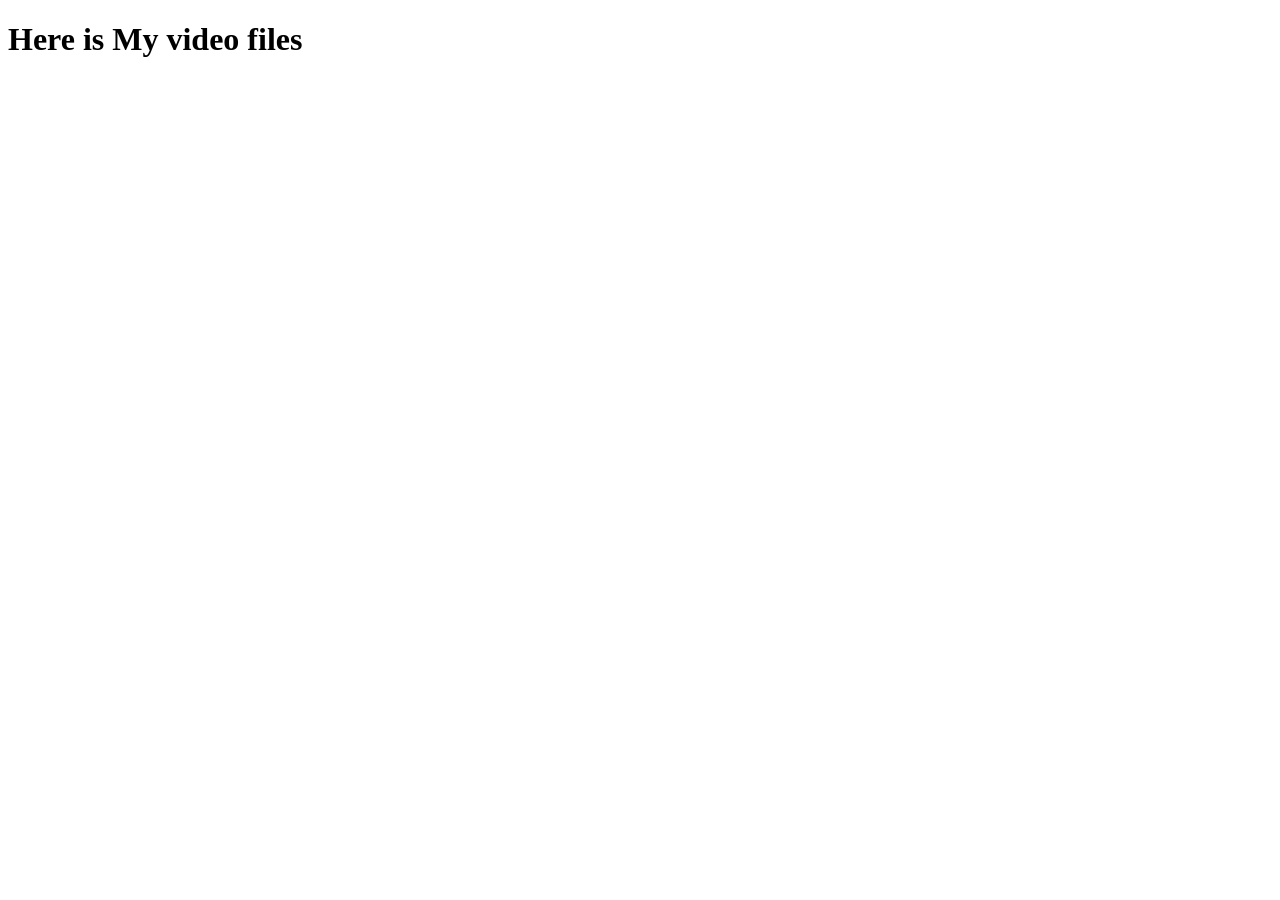
==== Exercise-1/index.html @ 6f257113 "exercise-1" ====
<!doctype html>
<html lang="en">
  <head>
    <meta charset="UTF-8" />
    <meta name="viewport" content="width=device-width, initial-scale=1.0" />
    <title>Document</title>
  </head>
  <body>
    <h1>Here is My video files</h1>
    <video src="video1.mp4" width="100"></video>
  </body>
</html>
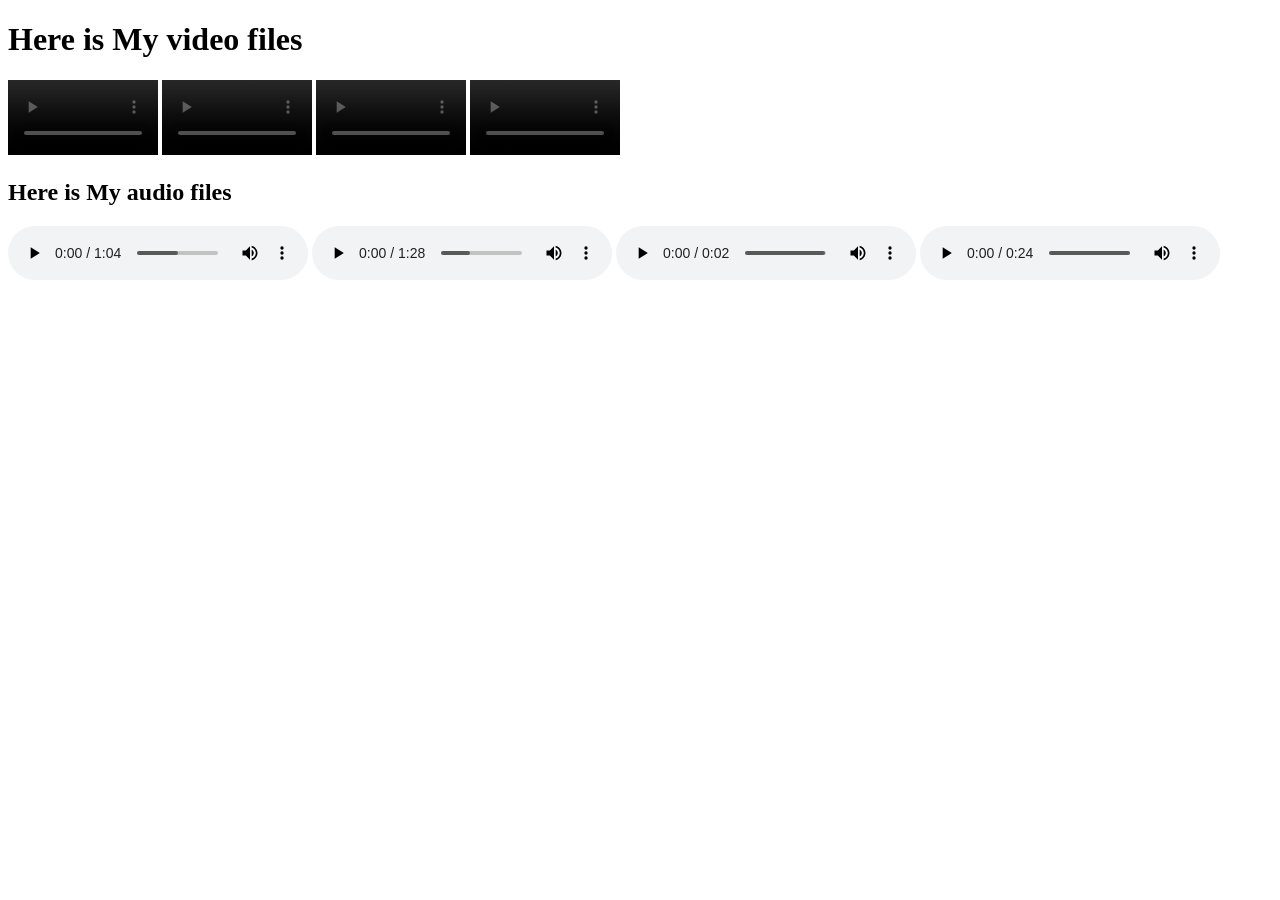
==== commit 2e5d2dcf: "Update index.html" ====
--- a/Exercise-1/index.html
+++ b/Exercise-1/index.html
@@ -7,6 +7,15 @@
   </head>
   <body>
     <h1>Here is My video files</h1>
-    <video src="video1.mp4" width="100"></video>
+    <video src="video1.mp4" width="150" controls autoplay></video>
+    <video src="video2.mp4" width="150" controls autoplay></video>
+    <video src="video3.mp4" width="150" controls autoplay></video>
+    <video src="video4.mp4" width="150" controls autoplay></video>
+
+    <h2>Here is My audio files</h2>
+    <audio src="audio1.mp3" controls loop></audio>
+    <audio src="audio2.mp3" controls loop></audio>
+    <audio src="audio3.mp3" controls loop></audio>
+    <audio src="audio4.mp3" controls loop></audio>
   </body>
 </html>
